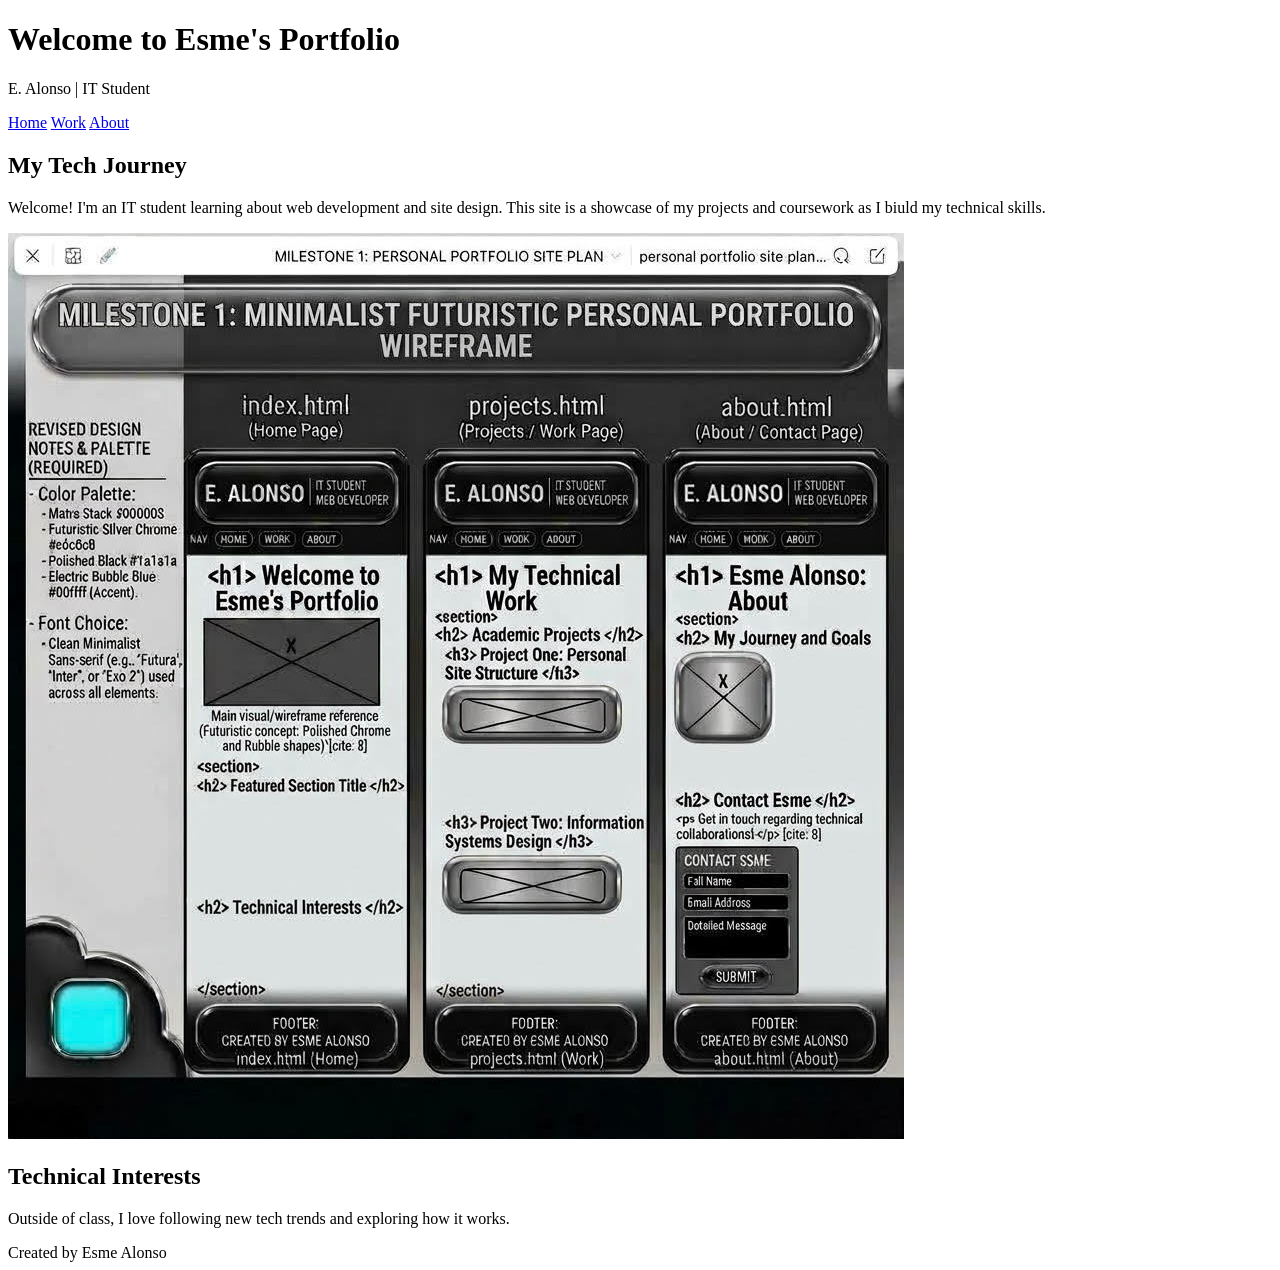
==== index.html @ 204cdbff "new edit" ====
<!DOCTYPE html>
<html lang="en">
<head>
<meta charset="UTF-8">
<meta name="viewport" content="width=device-width, initial-scale=1.0">
<title>Home | Esme's Portfolio</title>
</head>
<body>

<header>
<h1>Welcome to Esme's Portfolio</h1>
<p>E. Alonso | IT Student</p>
</header>

<nav>
<a href="index.html">Home</a>
<a href="projects.html">Work</a>
<a href="about.html">About</a>
</nav>

<main>
<section>
<h2>My Tech Journey</h2>
<p>Welcome! I'm an IT student learning about web development and site design. This site is a showcase of my projects and coursework as I biuld my technical skills.</p>
<img src="wireframe.jpg" alt="A wireframe sketch showing the layout structure for my three portfolio pages.">
</section>

<section>
<h2>Technical Interests</h2>
<p>Outside of class, I love following new tech trends and exploring how it works. </p>
</section>
</main>

<footer>Created by Esme Alonso</footer>

</body>
</html>
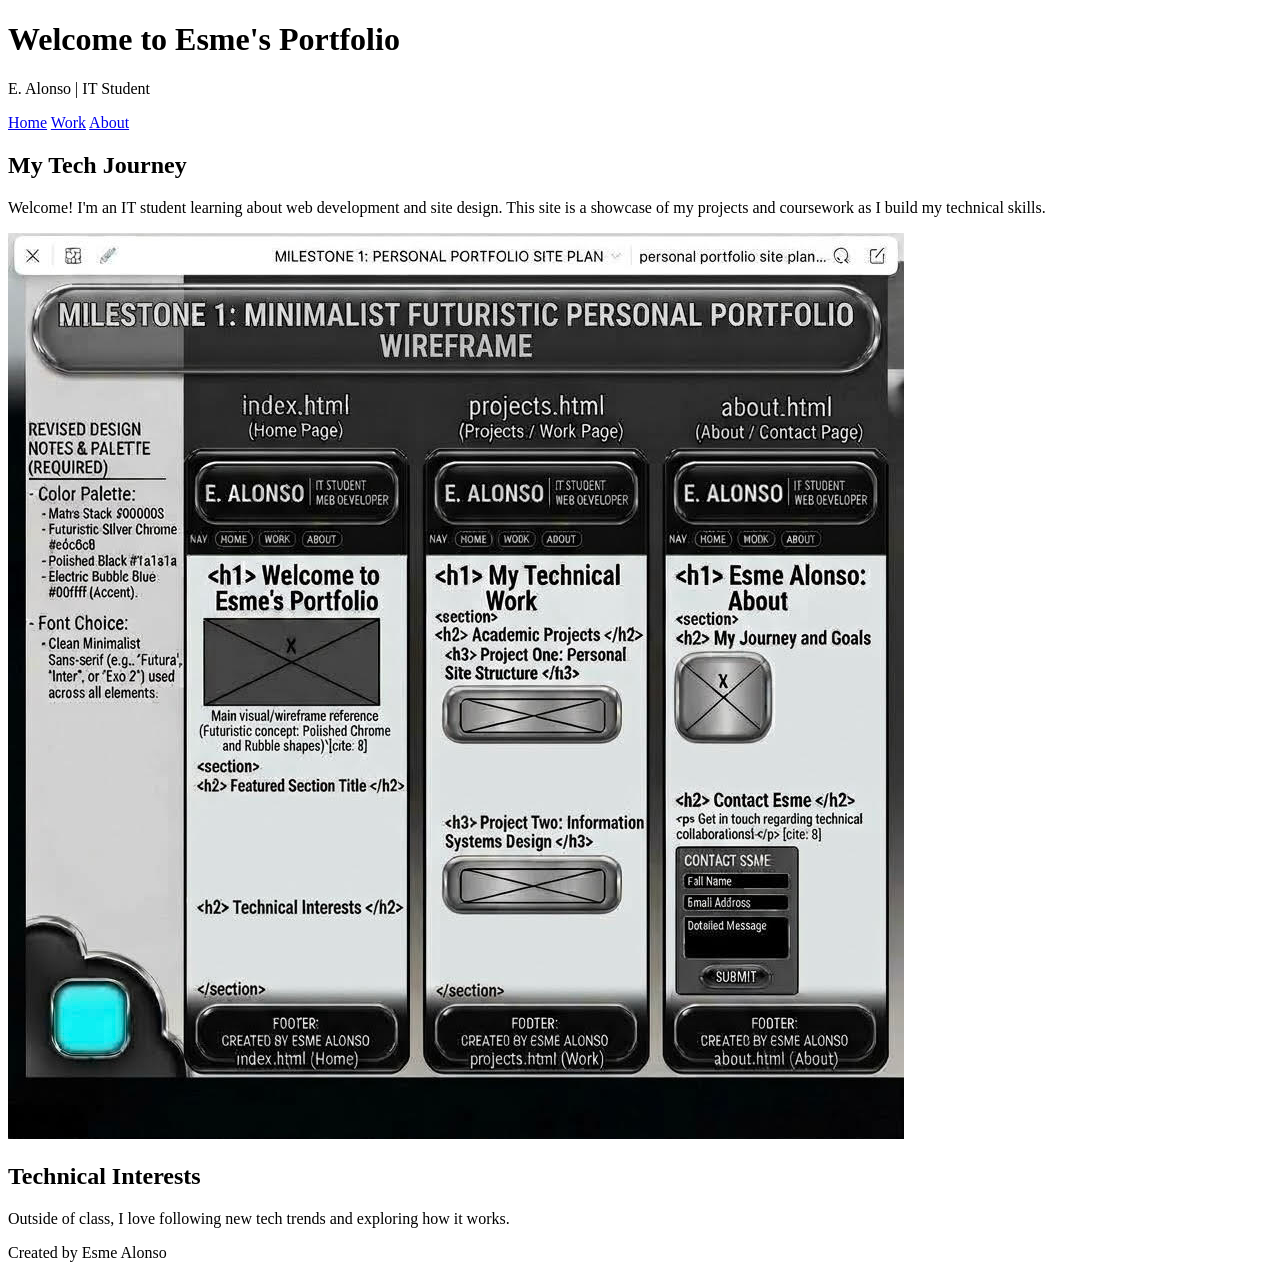
==== commit 11443db2: "edited build" ====
--- a/index.html
+++ b/index.html
@@ -21,7 +21,7 @@
 <main>
 <section>
 <h2>My Tech Journey</h2>
-<p>Welcome! I'm an IT student learning about web development and site design. This site is a showcase of my projects and coursework as I biuld my technical skills.</p>
+<p>Welcome! I'm an IT student learning about web development and site design. This site is a showcase of my projects and coursework as I build my technical skills.</p>
 <img src="wireframe.jpg" alt="A wireframe sketch showing the layout structure for my three portfolio pages.">
 </section>
 
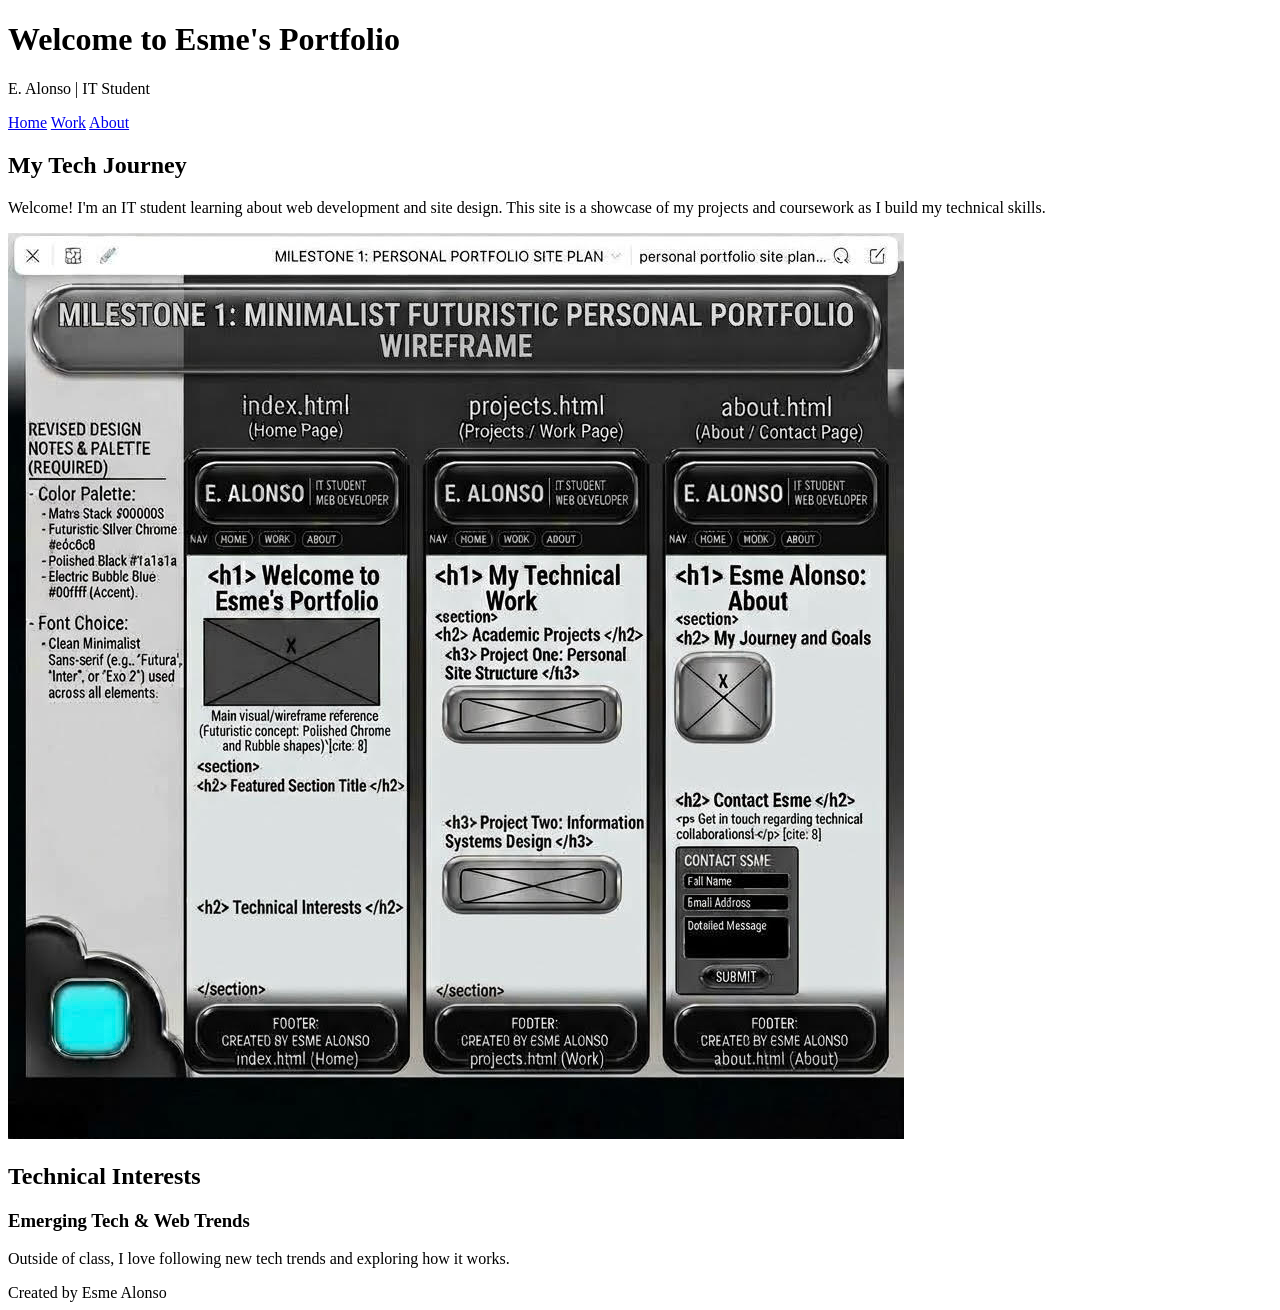
==== commit fb65f68a: "added h3" ====
--- a/index.html
+++ b/index.html
@@ -27,6 +27,7 @@
 
 <section>
 <h2>Technical Interests</h2>
+<h3>Emerging Tech & Web Trends</h3>
 <p>Outside of class, I love following new tech trends and exploring how it works. </p>
 </section>
 </main>
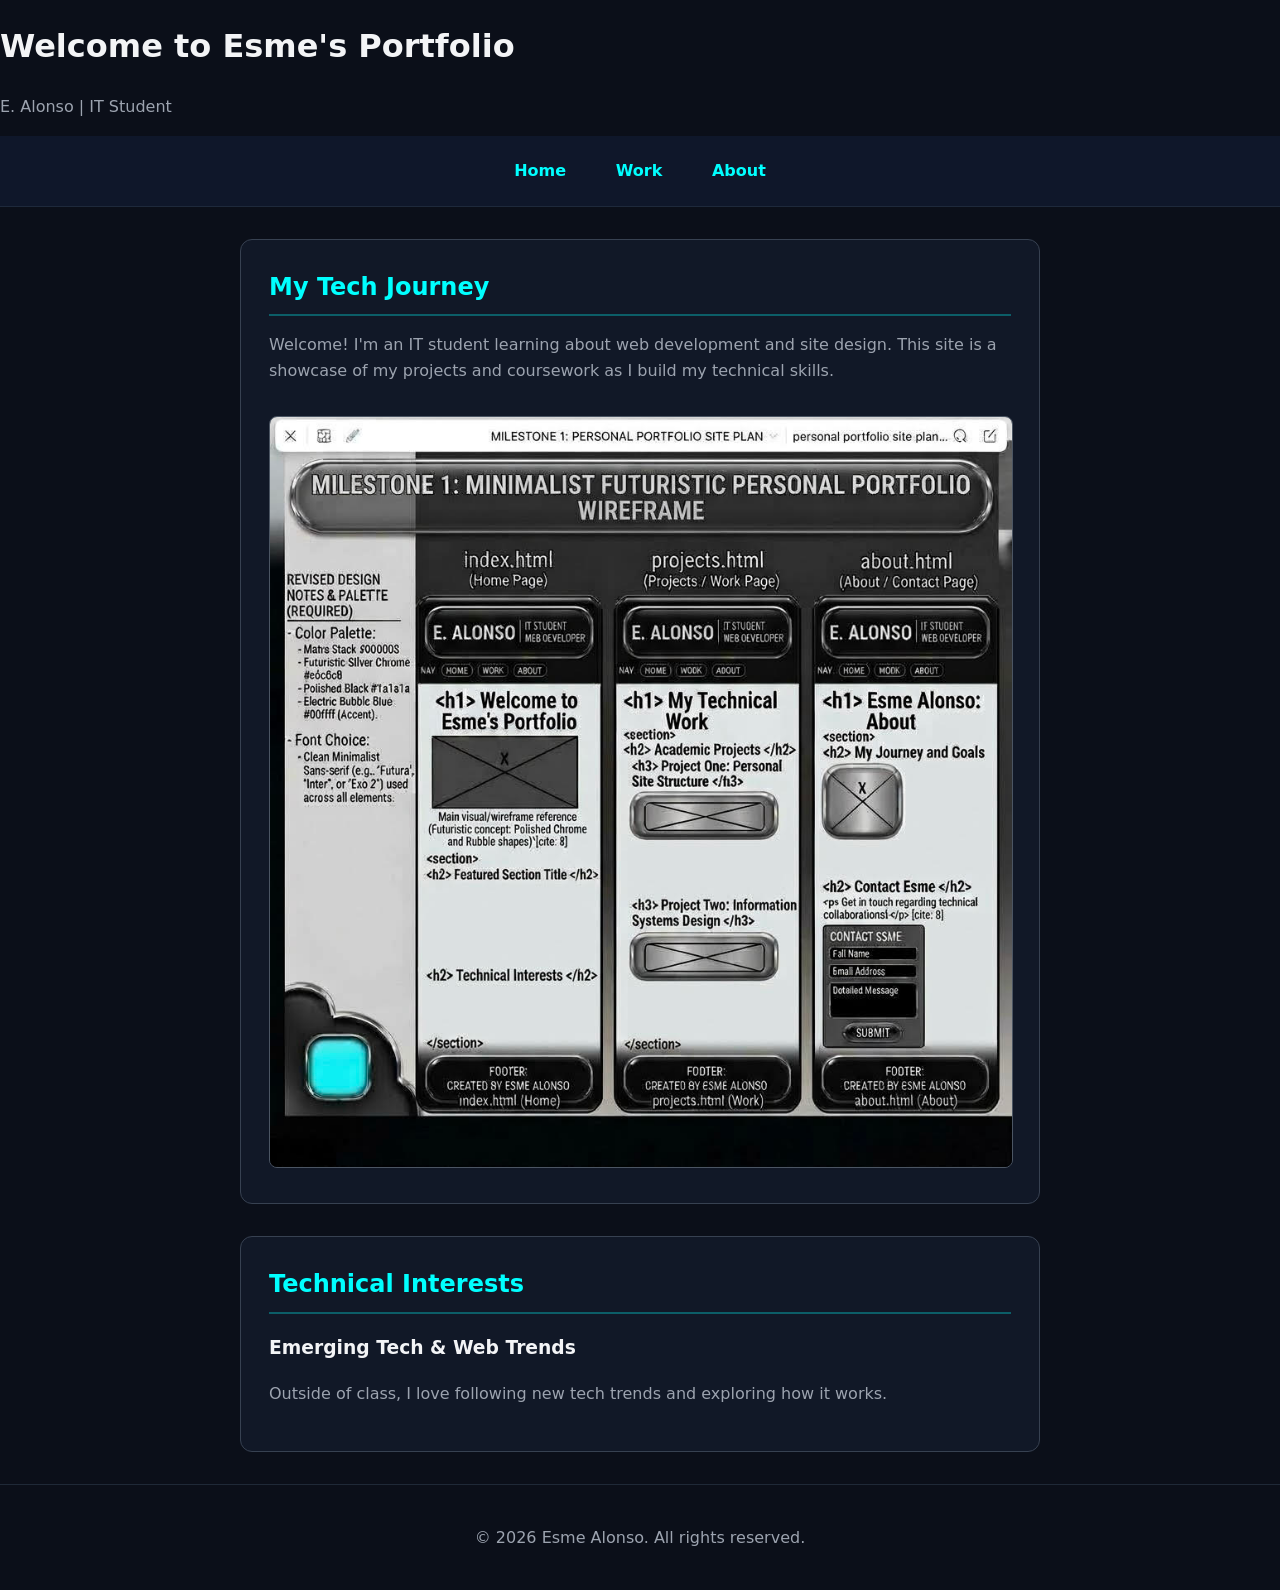
==== commit b93f335c: "added style css file and added styling to the html files" ====
--- a/index.html
+++ b/index.html
@@ -4,6 +4,7 @@
 <meta charset="UTF-8">
 <meta name="viewport" content="width=device-width, initial-scale=1.0">
 <title>Home | Esme's Portfolio</title>
+<link rel="stylesheet" href="style.css">
 </head>
 <body>
 
@@ -19,20 +20,20 @@
 </nav>
 
 <main>
-<section>
+<section class="card">
 <h2>My Tech Journey</h2>
 <p>Welcome! I'm an IT student learning about web development and site design. This site is a showcase of my projects and coursework as I build my technical skills.</p>
 <img src="wireframe.jpg" alt="A wireframe sketch showing the layout structure for my three portfolio pages.">
 </section>
 
-<section>
+<section class="card">
 <h2>Technical Interests</h2>
 <h3>Emerging Tech & Web Trends</h3>
 <p>Outside of class, I love following new tech trends and exploring how it works. </p>
 </section>
 </main>
 
-<footer>Created by Esme Alonso</footer>
+<footer><p>&copy; 2026 Esme Alonso. All rights reserved.</p></footer>
 
 </body>
 </html>
--- a/style.css
+++ b/style.css
@@ -0,0 +1,85 @@
+
+/* Global Styles */
+body {
+background-color: #0b0f19;
+color: #f3f4f6;
+font-family: system-ui, -apple-system, BlinkMacSystemFont, 'Segoe UI', Roboto, sans-serif;
+margin: 0;
+padding: 0;
+line-height: 1.6;
+}
+
+h2 {
+color: #00ffff;
+border-bottom: 2px solid rgba(0, 255, 255, 0.3);
+margin-top: 0;
+margin-bottom: 1rem;
+padding-bottom: 0.5rem;
+}
+
+p {
+color: #9ca3af;
+margin-bottom: 1rem;
+}
+
+nav {
+background-color: #0f172a;
+display: flex;
+justify-content: center;
+gap: 1.5rem;
+margin: 0;
+padding: 1rem;
+border-bottom: 1px solid #1e293b;
+}
+
+nav a {
+color: #00ffff;
+text-decoration: none;
+font-weight: 600;
+padding: 0.4rem 0.8rem;
+border-radius: 4px;
+}
+
+nav a:hover {
+background-color: rgba(0, 255, 255, 0.15);
+}
+
+main {
+max-width: 800px;
+margin: 2rem auto;
+padding: 0 1rem;
+}
+
+img {
+max-width: 100%;
+height: auto;
+border-radius: 8px;
+border: 1px solid #4b5563;
+margin-top: 1rem;
+}
+
+footer {
+text-align: center;
+padding: 1.5rem;
+color: #6b7280;
+border-top: 1px solid #1f2937;
+margin-top: 2rem;
+}
+
+/* ID SELECTOR */
+#main-header {
+background: linear-gradient(180deg, #1f2937 0%, #111827 100%);
+text-align: center;
+margin: 0;
+padding: 2.5rem 1rem;
+border-bottom: 2px solid #4b5563;
+}
+
+/* CLASS SELECTOR */
+.card {
+background-color: #111827;
+margin-bottom: 2rem;
+padding: 1.75rem;
+border: 1px solid #374151;
+border-radius: 12px;
+}
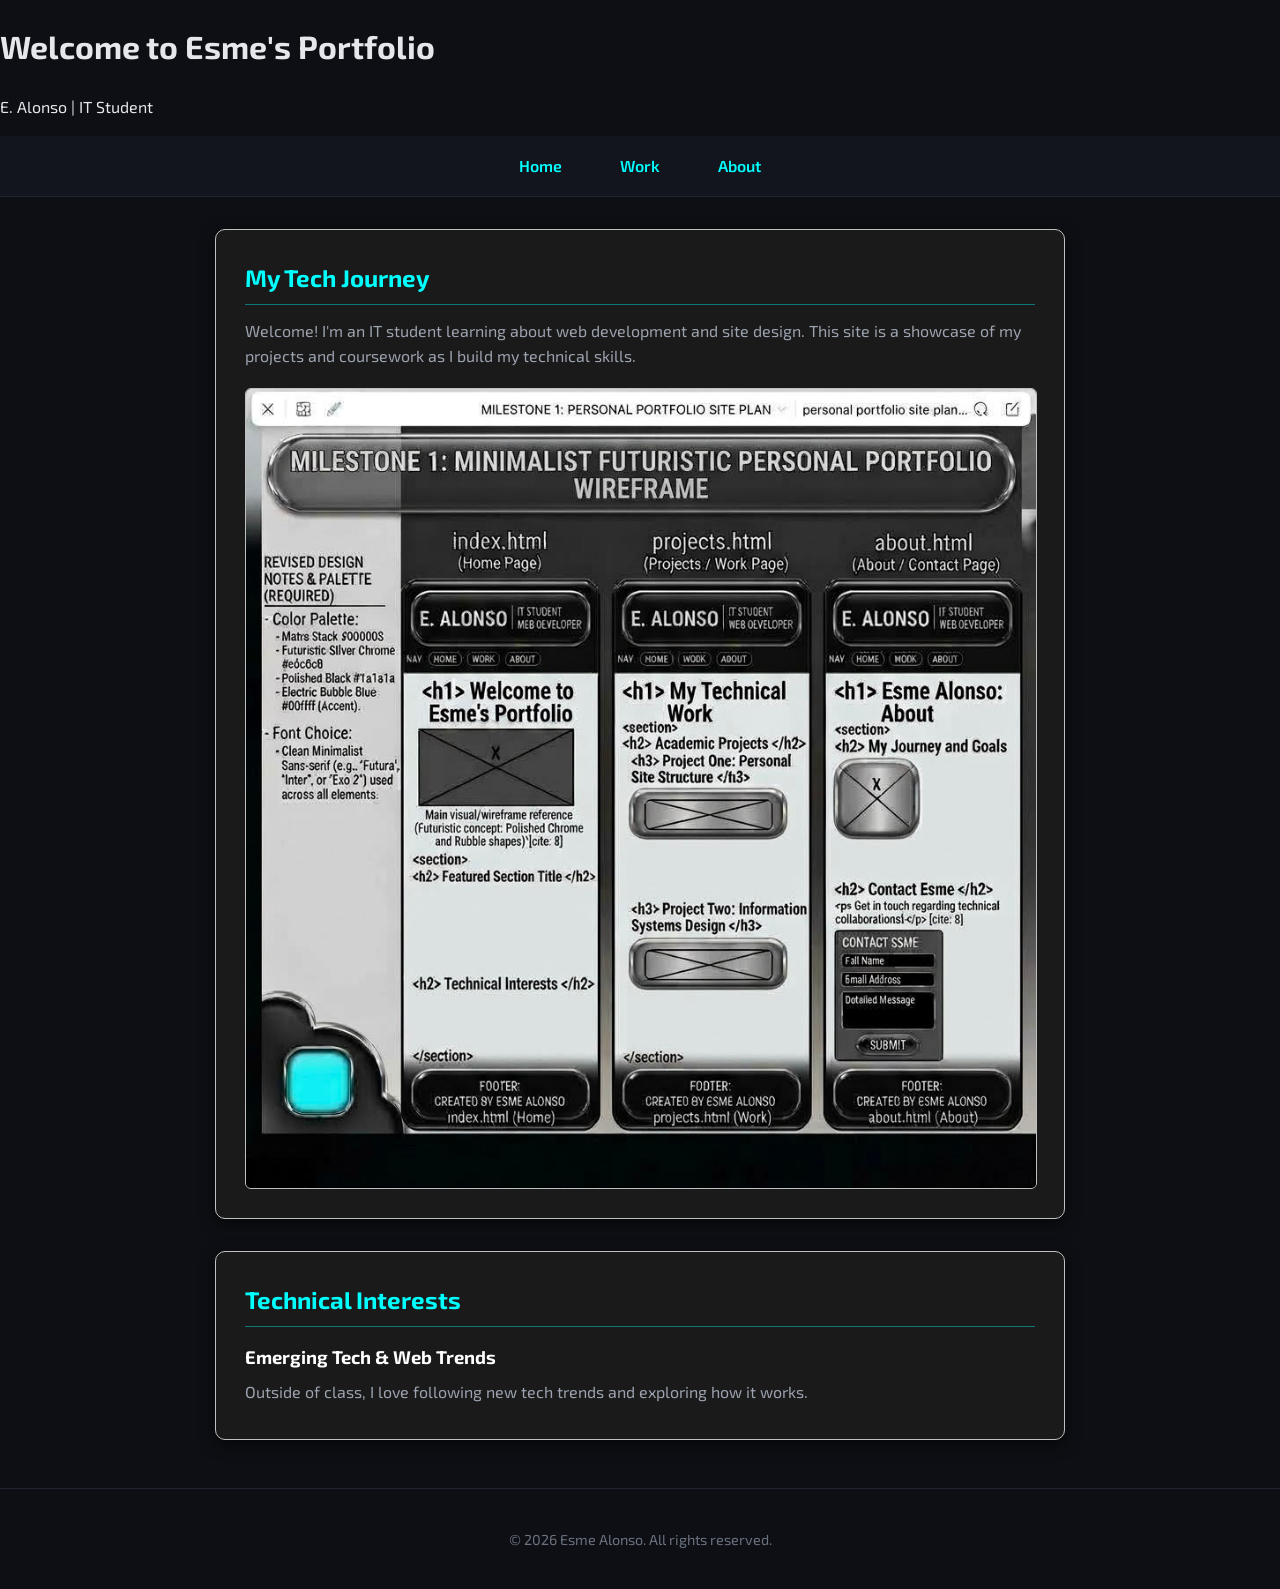
==== commit 40b18e96: "changes to be committed:" ====
--- a/index.html
+++ b/index.html
@@ -4,6 +4,9 @@
 <meta charset="UTF-8">
 <meta name="viewport" content="width=device-width, initial-scale=1.0">
 <title>Home | Esme's Portfolio</title>
+<link rel="preconnect" href="https://fonts.googleapis.com">
+<link rel="preconnect" href="https://fonts.gstatic.com" crossorigin>
+<link href="https://fonts.googleapis.com/css2?family=Exo+2:wght@400;600;700&display=swap" rel="stylesheet">
 <link rel="stylesheet" href="style.css">
 </head>
 <body>
--- a/style.css
+++ b/style.css
@@ -1,85 +1,108 @@
-
-/* Global Styles */
 body {
-background-color: #0b0f19;
-color: #f3f4f6;
-font-family: system-ui, -apple-system, BlinkMacSystemFont, 'Segoe UI', Roboto, sans-serif;
+background-color: #0d0f14;
+color: #e5e7eb;
+font-family: 'Exo 2', sans-serif;
 margin: 0;
 padding: 0;
 line-height: 1.6;
 }
 
-h2 {
-color: #00ffff;
-border-bottom: 2px solid rgba(0, 255, 255, 0.3);
-margin-top: 0;
-margin-bottom: 1rem;
-padding-bottom: 0.5rem;
+#main-header {
+text-align: center;
+padding: 2.5rem 1rem 1.5rem 1rem;
+background: linear-gradient(180deg, #1f2430 0%, #0d0f14 100%);
+border-bottom: 2px solid #c0c0c0;
 }
 
-p {
+#main-header h1 {
+font-size: 2.4rem;
+color: #ffffff;
+font-weight: 700;
+margin: 0 0 0.4rem 0;
+letter-spacing: 1px;
+}
+
+#main-header p {
 color: #9ca3af;
-margin-bottom: 1rem;
+font-size: 1.1rem;
+margin: 0;
 }
 
 nav {
-background-color: #0f172a;
 display: flex;
 justify-content: center;
-gap: 1.5rem;
-margin: 0;
-padding: 1rem;
-border-bottom: 1px solid #1e293b;
+gap: 2rem;
+background-color: #12151e;
+padding: 0.8rem 1rem;
+border-bottom: 1px solid #1f2430;
 }
 
 nav a {
 color: #00ffff;
 text-decoration: none;
 font-weight: 600;
-padding: 0.4rem 0.8rem;
+padding: 0.3rem 0.8rem;
 border-radius: 4px;
+transition: all 0.2s ease-in-out;
 }
 
 nav a:hover {
+color: #ffffff;
 background-color: rgba(0, 255, 255, 0.15);
 }
 
 main {
-max-width: 800px;
+max-width: 850px;
 margin: 2rem auto;
 padding: 0 1rem;
 }
 
-img {
+.card {
+background-color: #1a1a1a;
+border: 1px solid #c0c0c0;
+border-radius: 10px;
+padding: 1.8rem;
+margin-bottom: 2rem;
+box-shadow: 0 4px 15px rgba(0, 0, 0, 0.6);
+}
+
+.card h2 {
+color: #00ffff;
+font-size: 1.5rem;
+font-weight: 700;
+margin-top: 0;
+margin-bottom: 0.8rem;
+border-bottom: 1px solid rgba(0, 255, 255, 0.4);
+padding-bottom: 0.4rem;
+}
+
+.card h3 {
+color: #ffffff;
+font-size: 1.15rem;
+margin-top: 1rem;
+margin-bottom: 0.4rem;
+}
+
+.card p {
+color: #9ca3af;
+font-size: 1rem;
+margin: 0.4rem 0;
+}
+
+.card img {
 max-width: 100%;
 height: auto;
-border-radius: 8px;
-border: 1px solid #4b5563;
-margin-top: 1rem;
+display: block;
+margin: 1.2rem auto 0 auto;
+border-radius: 6px;
+border: 1px solid #c0c0c0;
 }
 
 footer {
 text-align: center;
-padding: 1.5rem;
+padding: 1.5rem 1rem;
 color: #6b7280;
-border-top: 1px solid #1f2937;
-margin-top: 2rem;
-}
-
-/* ID SELECTOR */
-#main-header {
-background: linear-gradient(180deg, #1f2937 0%, #111827 100%);
-text-align: center;
-margin: 0;
-padding: 2.5rem 1rem;
-border-bottom: 2px solid #4b5563;
-}
-
-/* CLASS SELECTOR */
-.card {
-background-color: #111827;
-margin-bottom: 2rem;
-padding: 1.75rem;
-border: 1px solid #374151;
-border-radius: 12px;
+font-size: 0.9rem;
+border-top: 1px solid #1f2430;
+margin-top: 3rem;
 }
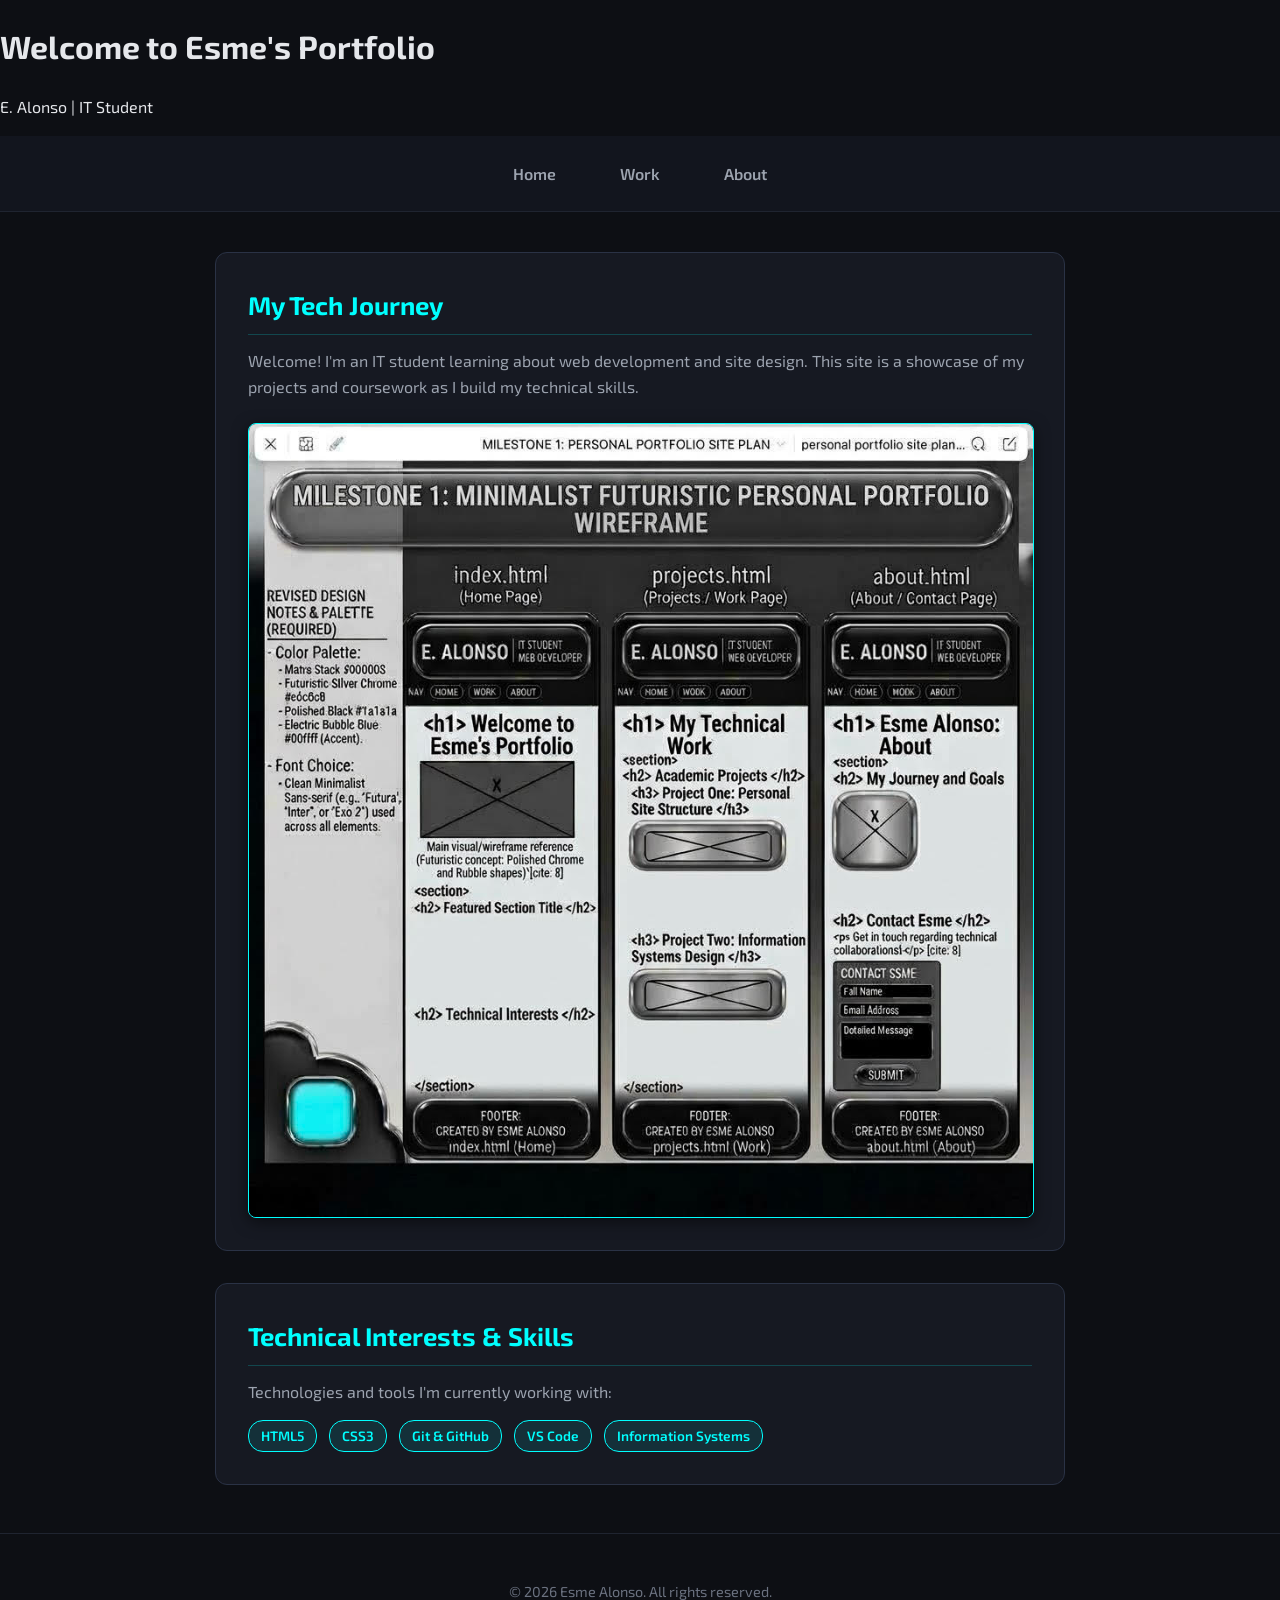
==== commit 9114ff24: "style.css changed" ====
--- a/index.html
+++ b/index.html
@@ -30,9 +30,14 @@
 </section>
 
 <section class="card">
-<h2>Technical Interests</h2>
-<h3>Emerging Tech & Web Trends</h3>
-<p>Outside of class, I love following new tech trends and exploring how it works. </p>
+<h2>Technical Interests & Skills</h2>
+<p>Technologies and tools I'm currently working with:</p>
+
+<span class="tag">HTML5</span>
+<span class="tag">CSS3</span>
+<span class="tag">Git & GitHub</span>
+<span class="tag">VS Code</span>
+<span class="tag">Information Systems</span>
 </section>
 </main>
 
--- a/style.css
+++ b/style.css
@@ -9,98 +9,130 @@
 
 #main-header {
 text-align: center;
-padding: 2.5rem 1rem 1.5rem 1rem;
-background: linear-gradient(180deg, #1f2430 0%, #0d0f14 100%);
-border-bottom: 2px solid #c0c0c0;
+padding: 3rem 1rem 2rem 1rem;
+background: linear-gradient(180deg, #181d28 0%, #0d0f14 100%);
+border-bottom: 2px solid #00ffff;
+box-shadow: 0 4px 20px rgba(0, 255, 255, 0.15);
 }
 
 #main-header h1 {
-font-size: 2.4rem;
+font-size: 2.6rem;
 color: #ffffff;
 font-weight: 700;
 margin: 0 0 0.4rem 0;
-letter-spacing: 1px;
+letter-spacing: 1.5px;
+text-shadow: 0 0 12px rgba(0, 255, 255, 0.4);
 }
 
 #main-header p {
-color: #9ca3af;
+color: #00ffff;
 font-size: 1.1rem;
 margin: 0;
+letter-spacing: 1px;
 }
 
 nav {
 display: flex;
 justify-content: center;
-gap: 2rem;
+gap: 1.5rem;
 background-color: #12151e;
-padding: 0.8rem 1rem;
+padding: 1rem;
 border-bottom: 1px solid #1f2430;
+position: sticky;
+top: 0;
+z-index: 100;
 }
 
 nav a {
-color: #00ffff;
+color: #9ca3af;
 text-decoration: none;
 font-weight: 600;
-padding: 0.3rem 0.8rem;
-border-radius: 4px;
-transition: all 0.2s ease-in-out;
+padding: 0.5rem 1.2rem;
+border-radius: 20px;
+border: 1px solid transparent;
+transition: all 0.3s ease;
 }
 
 nav a:hover {
-color: #ffffff;
-background-color: rgba(0, 255, 255, 0.15);
+color: #00ffff;
+border-color: #00ffff;
+background-color: rgba(0, 255, 255, 0.1);
+box-shadow: 0 0 10px rgba(0, 255, 255, 0.3);
 }
 
 main {
 max-width: 850px;
-margin: 2rem auto;
+margin: 2.5rem auto;
 padding: 0 1rem;
 }
 
+/* Card Styling with Glow Hover Effect */
 .card {
-background-color: #1a1a1a;
-border: 1px solid #c0c0c0;
-border-radius: 10px;
-padding: 1.8rem;
+background-color: #161922;
+border: 1px solid #2a3245;
+border-radius: 12px;
+padding: 2rem;
 margin-bottom: 2rem;
-box-shadow: 0 4px 15px rgba(0, 0, 0, 0.6);
+transition: transform 0.3s ease, border-color 0.3s ease, box-shadow 0.3s ease;
+}
+
+.card:hover {
+transform: translateY(-4px);
+border-color: #00ffff;
+box-shadow: 0 8px 25px rgba(0, 255, 255, 0.15);
 }
 
 .card h2 {
 color: #00ffff;
-font-size: 1.5rem;
+font-size: 1.6rem;
 font-weight: 700;
 margin-top: 0;
 margin-bottom: 0.8rem;
-border-bottom: 1px solid rgba(0, 255, 255, 0.4);
-padding-bottom: 0.4rem;
+border-bottom: 1px solid rgba(0, 255, 255, 0.2);
+padding-bottom: 0.5rem;
 }
 
 .card h3 {
 color: #ffffff;
-font-size: 1.15rem;
-margin-top: 1rem;
+font-size: 1.2rem;
+margin-top: 1.2rem;
 margin-bottom: 0.4rem;
 }
 
 .card p {
 color: #9ca3af;
 font-size: 1rem;
-margin: 0.4rem 0;
+margin: 0.5rem 0;
 }
 
+/* Custom Skill Badges / Tags */
+.tag {
+display: inline-block;
+background: rgba(0, 255, 255, 0.1);
+color: #00ffff;
+border: 1px solid #00ffff;
+padding: 0.25rem 0.75rem;
+border-radius: 15px;
+font-size: 0.85rem;
+font-weight: 600;
+margin-right: 0.5rem;
+margin-top: 0.5rem;
+}
+
+/* Image Polish */
 .card img {
 max-width: 100%;
 height: auto;
 display: block;
-margin: 1.2rem auto 0 auto;
-border-radius: 6px;
-border: 1px solid #c0c0c0;
+margin: 1.5rem auto 0 auto;
+border-radius: 8px;
+border: 1px solid #00ffff;
+box-shadow: 0 4px 15px rgba(0, 0, 0, 0.5);
 }
 
 footer {
 text-align: center;
-padding: 1.5rem 1rem;
+padding: 2rem 1rem;
 color: #6b7280;
 font-size: 0.9rem;
 border-top: 1px solid #1f2430;
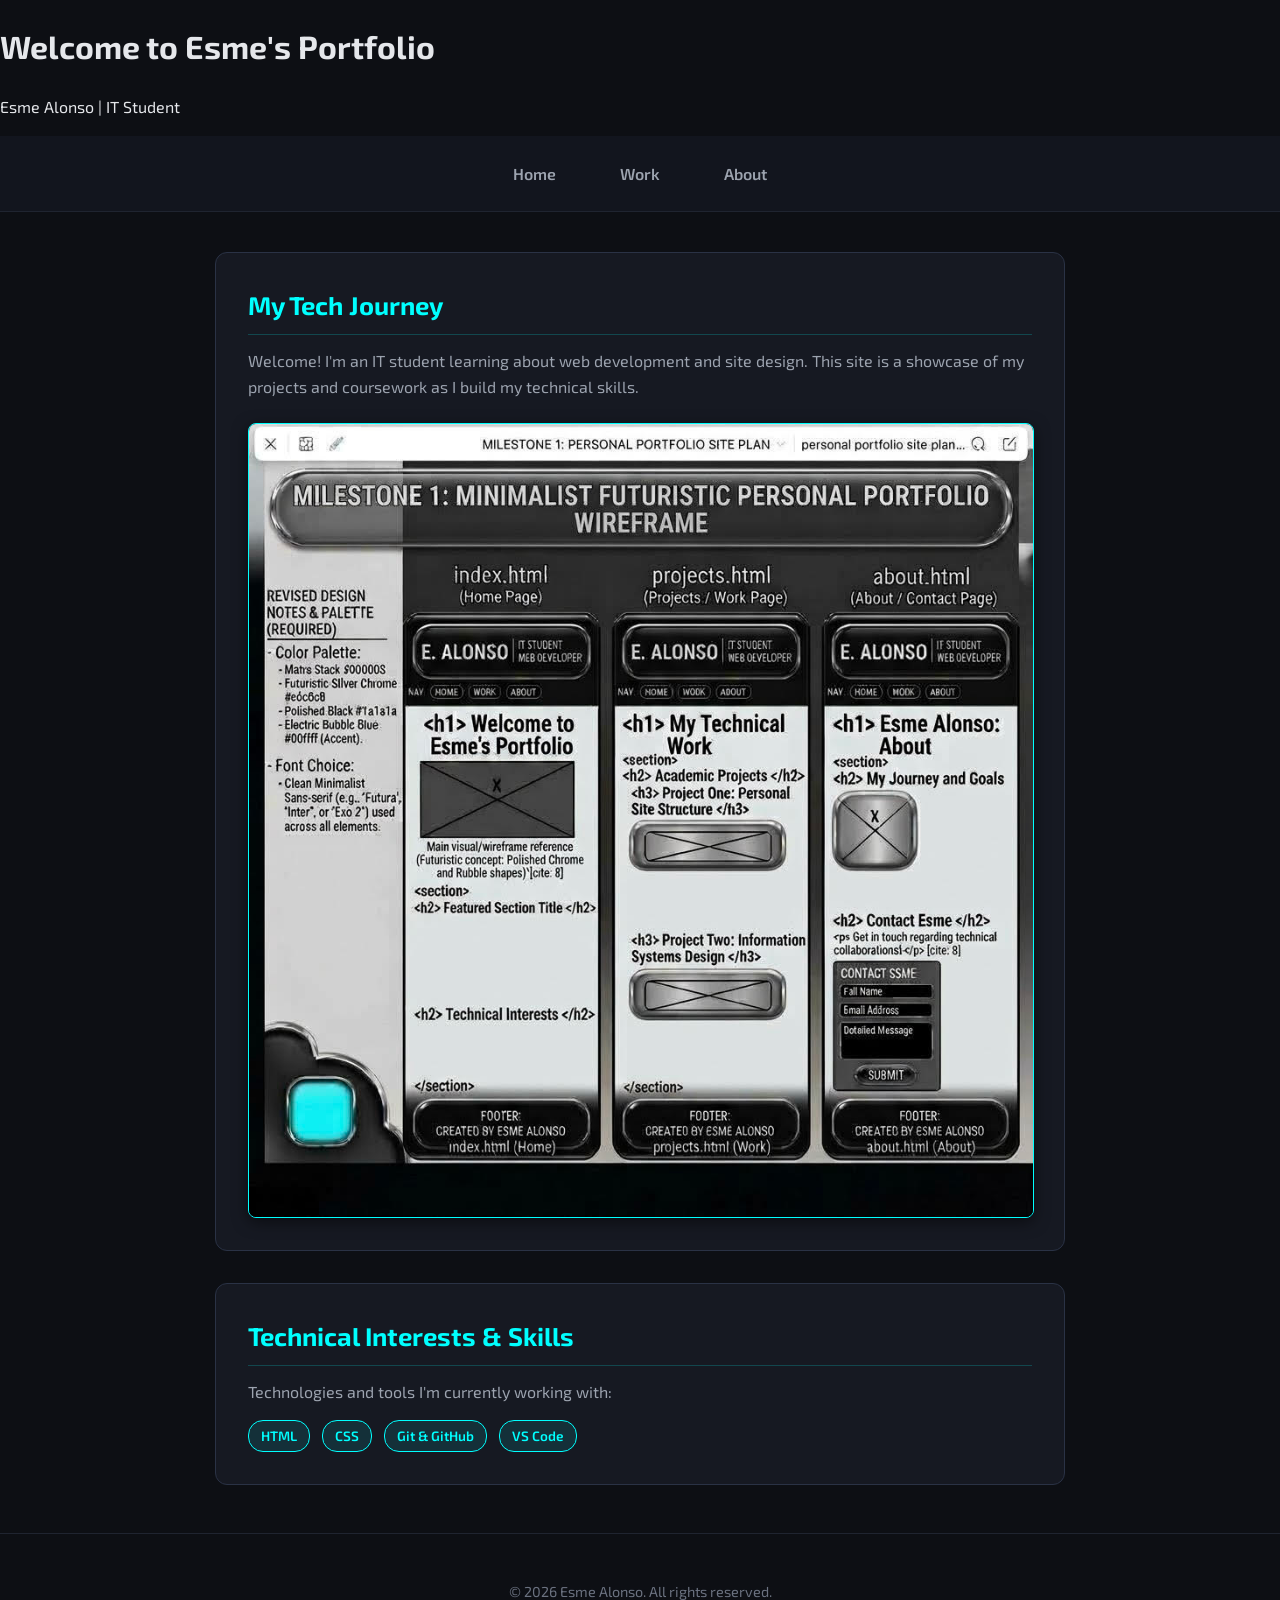
==== commit 1bbed12b: "name change" ====
--- a/index.html
+++ b/index.html
@@ -13,7 +13,7 @@
 
 <header>
 <h1>Welcome to Esme's Portfolio</h1>
-<p>E. Alonso | IT Student</p>
+<p>Esme Alonso | IT Student</p>
 </header>
 
 <nav>
@@ -33,11 +33,10 @@
 <h2>Technical Interests & Skills</h2>
 <p>Technologies and tools I'm currently working with:</p>
 
-<span class="tag">HTML5</span>
-<span class="tag">CSS3</span>
+<span class="tag">HTML</span>
+<span class="tag">CSS</span>
 <span class="tag">Git & GitHub</span>
 <span class="tag">VS Code</span>
-<span class="tag">Information Systems</span>
 </section>
 </main>
 
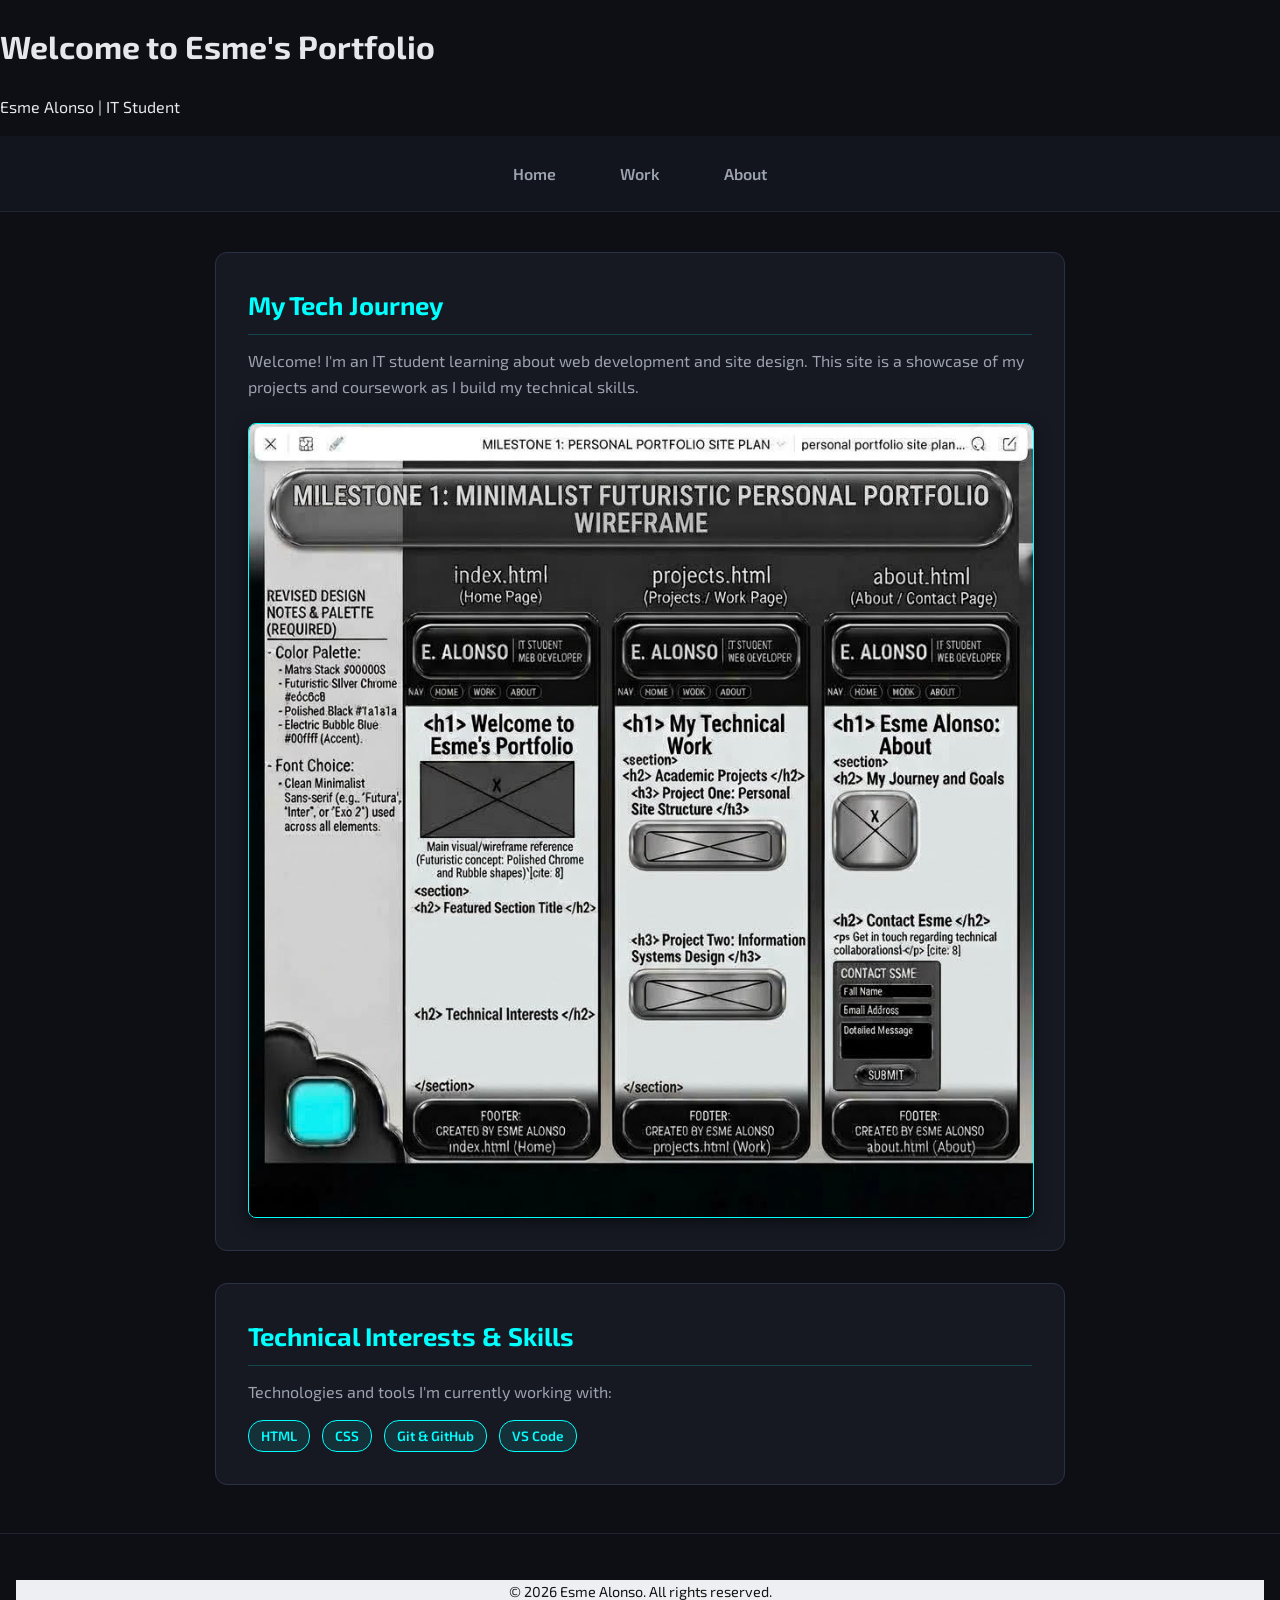
==== commit a265d469: "modified:   about.html" ====
--- a/index.html
+++ b/index.html
@@ -39,8 +39,11 @@
 <span class="tag">VS Code</span>
 </section>
 </main>
-
-<footer><p>&copy; 2026 Esme Alonso. All rights reserved.</p></footer>
+<footer>
+       <p style="opacity: 1; color: rgb(20, 20, 20); background-color: rgb(238, 239, 243);">
+© 2026 Esme Alonso. All rights reserved.
+</p>
+</footer>
 
 </body>
 </html>
--- a/style.css
+++ b/style.css
@@ -137,4 +137,63 @@
 font-size: 0.9rem;
 border-top: 1px solid #1f2430;
 margin-top: 3rem;
-}+}
+/* Multi-Column Grid Layout */
+.grid-container {
+display: grid;
+grid-template-columns: repeat(2, 1fr);
+gap: 16px;
+margin-top: 16px;
+}
+
+/* Breakpoint 1: Tablet Viewport (768px) */
+@media (max-width: 768px) {
+main {
+max-width: 720px;
+margin: 24px auto;
+}
+
+#main-header h1 {
+font-size: 2.1rem;
+}
+
+nav {
+gap: 16px;
+padding: 12px;
+}
+
+.grid-container {
+grid-template-columns: repeat(2, 1fr);
+}
+}
+
+/* Breakpoint 2: Mobile Viewport (320px and below) */
+@media (max-width: 320px) {
+#main-header {
+padding: 24px 16px;
+}
+
+#main-header h1 {
+font-size: 1.75rem;
+}
+
+nav {
+flex-direction: column;
+align-items: center;
+gap: 8px;
+}
+
+nav a {
+width: 100%;
+text-align: center;
+box-sizing: border-box;
+}
+
+.grid-container {
+grid-template-columns: 1fr;
+}
+
+.card {
+padding: 16px;
+}
+}
